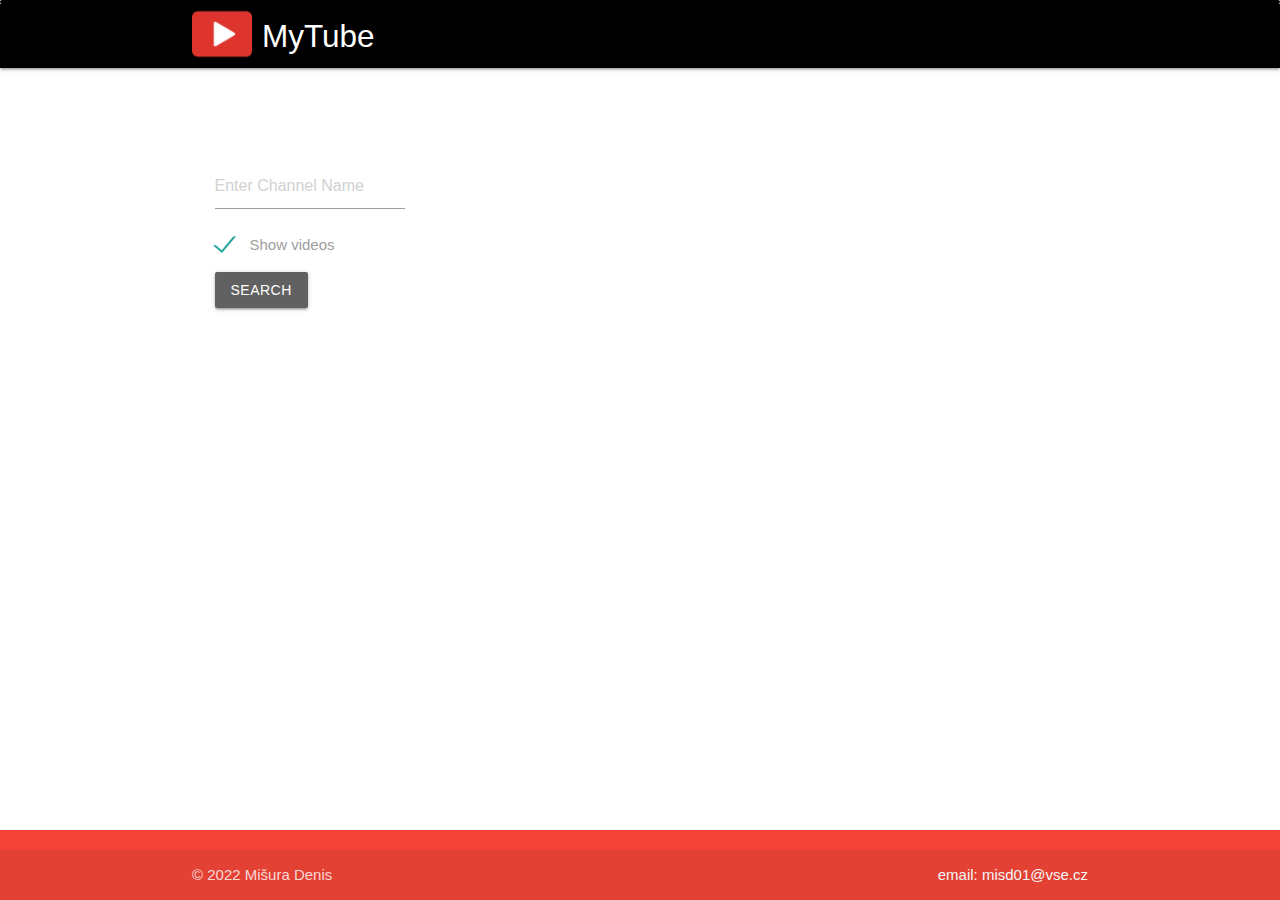
==== MyTube/index.html @ 1e1275f5 "Rebase" ====
<!DOCTYPE html>
<html lang="en">

<head>
    <meta charset="UTF-8">
    <meta http-equiv="X-UA-Compatible" content="IE=edge">
    <meta name="viewport" content="width=device-width, initial-scale=1.0">
    <link rel="stylesheet" href="https://cdnjs.cloudflare.com/ajax/libs/materialize/1.0.0/css/materialize.min.css">
    <script src="https://cdnjs.cloudflare.com/ajax/libs/jquery/3.6.0/jquery.min.js" integrity="sha512-894YE6QWD5I59HgZOGReFYm4dnWc1Qt5NtvYSaNcOP+u1T9qYdvdihz0PPSiiqn/+/3e7Jo4EaG7TubfWGUrMQ==" crossorigin="anonymous" referrerpolicy="no-referrer"></script>
    <title>MyTube</title>
    <link rel="stylesheet" href="./css/main.css">

</head>

<body>
    <header>
        <div class="progress black" id="progress-bar"></div>
        <nav class="black">
            <div class="nav-wrapper">
                <div class="container">
                    <img src="./src/youtube.png" width="60" alt="Youtube logo">
                    <a href="#!" class="brand-logo">MyTube</a>

                </div>
            </div>
        </nav>
    </header>
    <br>
    <main>
        <div class="container">
            <br>
            <div id="content">
                <div class="row">
                    
                    <ul id="channel-list">

                    </ul>
                </div>
                <div class="row">
                    <div class="col s6">
                        <form id="channel-form">
                            <div class="input-field col s6">
                                <input type="text" placeholder="Enter Channel Name" id="channel-input">
                                <p>
                                    <label>
                                        <input type="checkbox" checked="checked" id="checkbox-videos" onclick="ShowHideDiv(this)" />
                                        <span>Show videos</span>
                                    </label>
                                </p>
                                <input type="submit" value="Search" class="btn grey darken-2">
                                
                            </div>
                        </form>
                        
                    </div>
                    <div id="channel-data" class="col s6">
                    </div>
                </div>
                <div class="row" id="video-container"></div>
            </div>
        </div>
    </main>
    <footer class="page-footer red">
        <div class="footer-copyright">
            <div class="container">
                © 2022 Mišura Denis
                <a class="grey-text text-lighten-4 right" href="mailto:misd01@vse.cz">email: misd01@vse.cz</a>
            </div>
        </div>
    </footer>
    <script src="./javascript/main.js"></script>
</body>

</html>
---- MyTube/css/main.css ----
.btn {
    transition: all 0.2s;
}
.btn:hover {
    border-radius: 10px;
}
.brand-logo {
    margin-left: 10px;
}
body {
    display: flex;
    min-height: 100vh;
    flex-direction: column;
}

main {
    flex: 1 0 auto;
}

.s3 {
    margin-bottom: 20px;
}

.progress {
    margin-bottom: 0;
    margin-top: 0;
}

#channel-list > li {
    cursor: pointer;
}
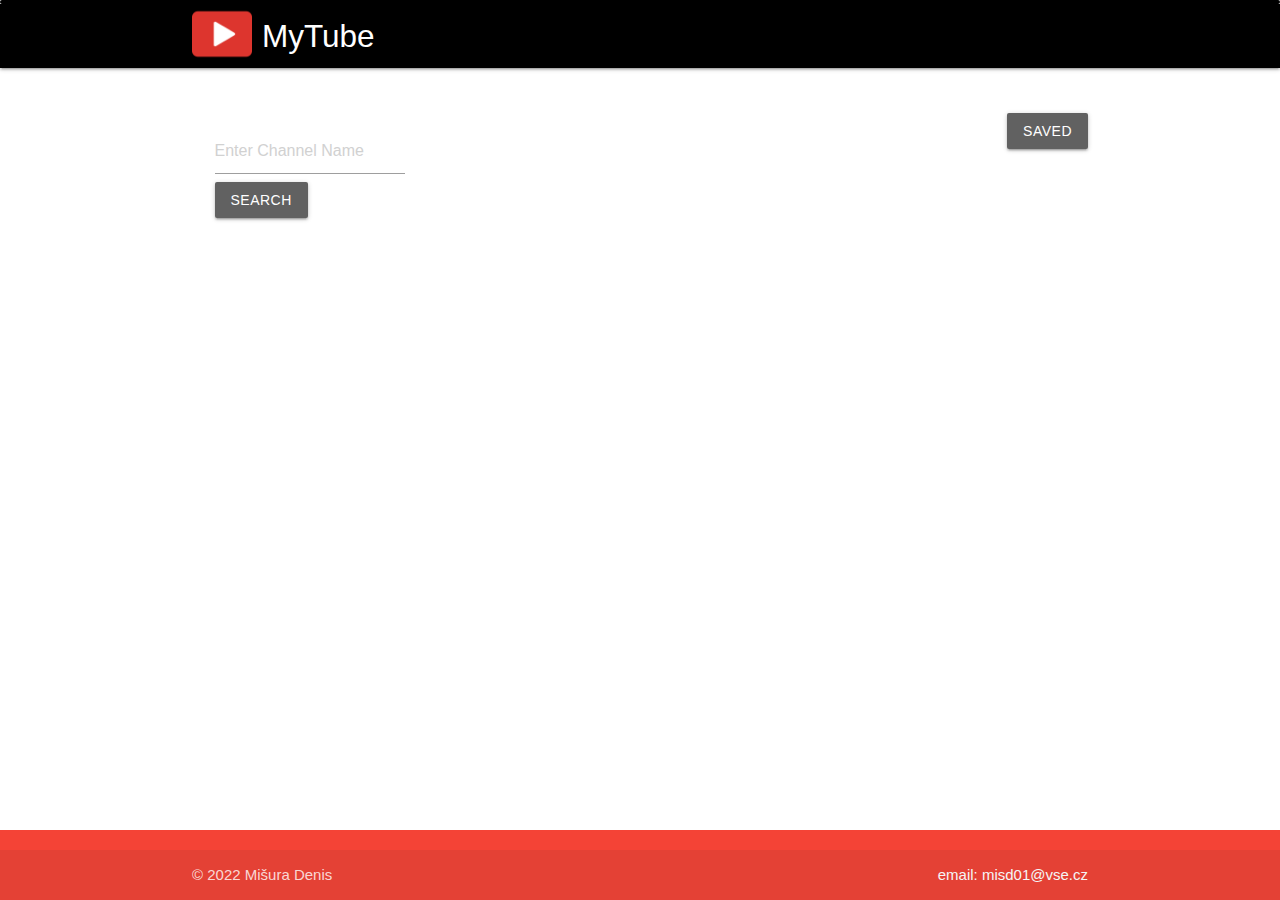
==== commit 610724d9: "MyTube button fix" ====
--- a/MyTube/index.html
+++ b/MyTube/index.html
@@ -6,9 +6,11 @@
     <meta http-equiv="X-UA-Compatible" content="IE=edge">
     <meta name="viewport" content="width=device-width, initial-scale=1.0">
     <link rel="stylesheet" href="https://cdnjs.cloudflare.com/ajax/libs/materialize/1.0.0/css/materialize.min.css">
-    <script src="https://cdnjs.cloudflare.com/ajax/libs/jquery/3.6.0/jquery.min.js" integrity="sha512-894YE6QWD5I59HgZOGReFYm4dnWc1Qt5NtvYSaNcOP+u1T9qYdvdihz0PPSiiqn/+/3e7Jo4EaG7TubfWGUrMQ==" crossorigin="anonymous" referrerpolicy="no-referrer"></script>
+    <script src="https://cdnjs.cloudflare.com/ajax/libs/jquery/3.6.0/jquery.min.js"
+        integrity="sha512-894YE6QWD5I59HgZOGReFYm4dnWc1Qt5NtvYSaNcOP+u1T9qYdvdihz0PPSiiqn/+/3e7Jo4EaG7TubfWGUrMQ=="
+        crossorigin="anonymous" referrerpolicy="no-referrer"></script>
     <title>MyTube</title>
-    <link rel="stylesheet" href="./css/main.css">
+    <link rel="stylesheet" href="./css/style.css">
 
 </head>
 
@@ -29,29 +31,22 @@
     <main>
         <div class="container">
             <br>
-            <div id="content">
-                <div class="row">
-                    
-                    <ul id="channel-list">
-
-                    </ul>
-                </div>
+            <div id="content">               
+                <div class="dropdown">
+                    <button class="btn grey darken-2">SAVED</button>               
+                    <div id="channel-list">
+                    </div>
+                </div>             
                 <div class="row">
                     <div class="col s6">
                         <form id="channel-form">
                             <div class="input-field col s6">
                                 <input type="text" placeholder="Enter Channel Name" id="channel-input">
-                                <p>
-                                    <label>
-                                        <input type="checkbox" checked="checked" id="checkbox-videos" onclick="ShowHideDiv(this)" />
-                                        <span>Show videos</span>
-                                    </label>
-                                </p>
                                 <input type="submit" value="Search" class="btn grey darken-2">
-                                
+
                             </div>
                         </form>
-                        
+
                     </div>
                     <div id="channel-data" class="col s6">
                     </div>
--- a/MyTube/css/style.css
+++ b/MyTube/css/style.css
@@ -0,0 +1,65 @@
+.btn {
+    transition: all 0.2s;
+}
+
+.btn:hover {
+    border-radius: 10px;
+}
+
+.brand-logo {
+    margin-left: 10px;
+}
+
+body {
+    display: flex;
+    min-height: 100vh;
+    flex-direction: column;
+}
+
+main {
+    flex: 1 0 auto;
+}
+
+.s3 {
+    margin-bottom: 20px;
+}
+
+.progress {
+    margin-bottom: 0;
+    margin-top: 0;
+}
+/* The Dropdown Button */
+.channel-item {
+    display: none;
+    padding: 12px 16px;
+    cursor: pointer;
+}
+
+.channel-item:hover {
+    background-color: #f1f1f1
+    
+}
+
+.dropdown:hover .channel-item {
+    display: block;
+}
+
+.dropdown {
+    position: relative;
+    float: right;
+    display: inline-block;
+}
+
+#channel-list {
+    position: absolute;
+    background-color: #f9f9f9;
+    min-width: 160px;
+    box-shadow: 0px 8px 16px 0px rgba(0,0,0,0.2);
+    z-index: 1;
+    z-index: 1;
+}
+
+
+
+
+
